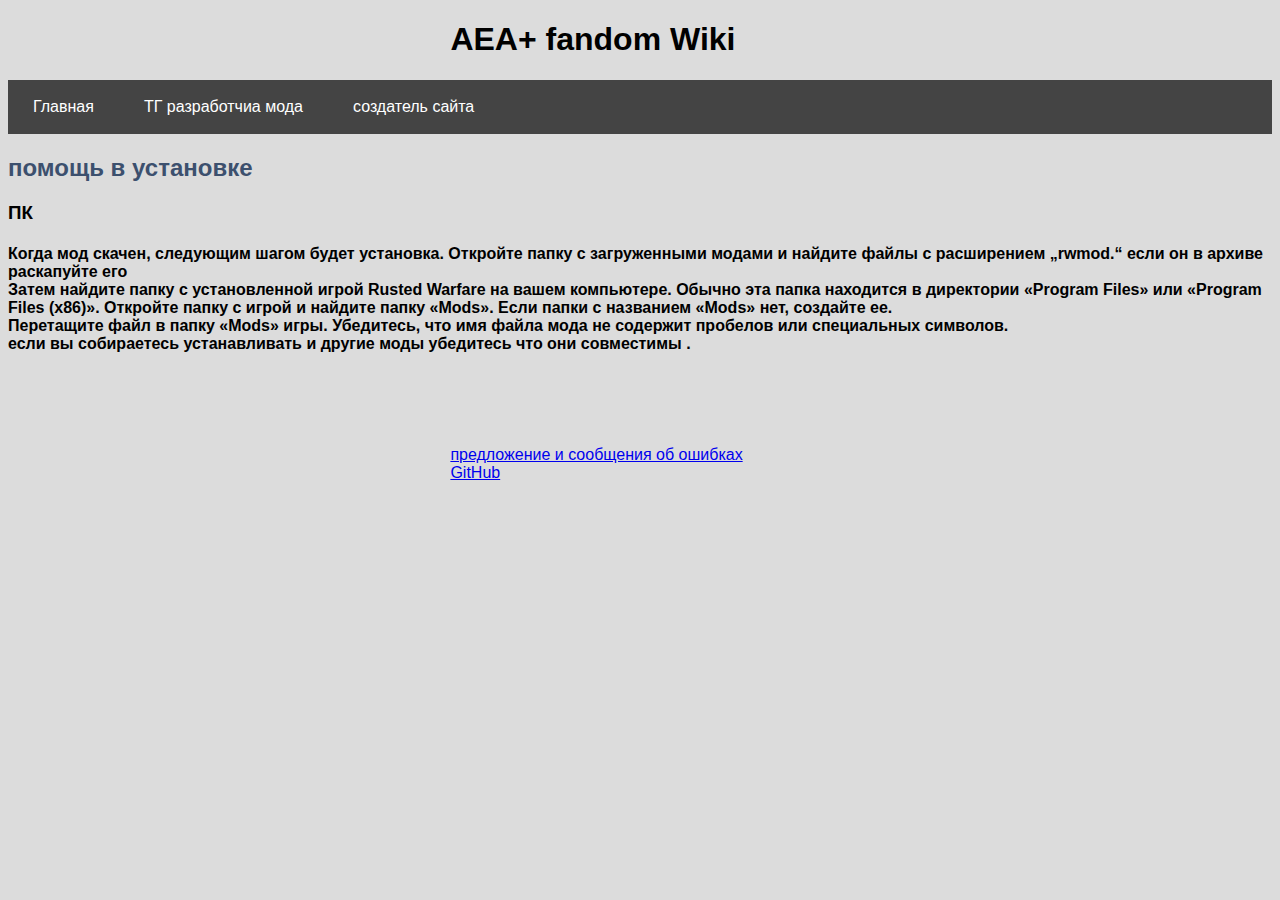
==== help.html @ 999b654e "Update help.html" ====
<!DOCTYPE html>
<html lang="ru">
    <head>
    <meta charset="UTF-8">
    <title>
    AEA+ wiki help
    </title>
    </head>
    <body>
        <div class="block">
        <div class="block-2"></div>
        </div>
        <link rel="stylesheet" href="syle.css">
        <link rel="icon" type="images/icoW.ico" href="images/icoW.ico">
    <style>
    body {
    background-color:#DCDCDC
    }
    </style>
    <h1>
    <div class="text-block">AEA+ fandom Wiki</div>
    </h1>
     <!--
     спа́м
    <span style="color:#FF0000;"><h1><a href="tg://user?ID=6576631984">спа́м</a> закидайте его спамом в личку он плохой</h1></span>
     -->
         <nav>
        <ul>
            <li><a href="https://aeafendomwiki.github.io/AEAFwndomWiki.github.io/">Главная</a></li>
            <li><a href="https://t.me/AEA_mods">ТГ разработчиа мода</a></li>
            <li><a href="tg://user?id=5194033781">создатель сайта </a></li>
        </ul>
         </nav>
        
 <h2><span style="color: #3c506e;">помощь в установке </span></h2>
<h3>ПК</h3>
<h4>
Когда мод скачен, следующим шагом будет  установка. Откройте папку с загруженными модами и найдите файлы с расширением „rwmod.“ если он в архиве раскапуйте его <br>

Затем найдите папку с установленной игрой Rusted Warfare  на вашем компьютере. Обычно эта папка находится в директории «Program Files» или «Program Files (x86)». Откройте папку с игрой и найдите папку «Mods». Если папки с названием «Mods» нет, создайте ее.<br>

Перетащите файл  в папку «Mods» игры. Убедитесь, что имя  файла мода не содержит пробелов или специальных символов.<br>
если вы собираетесь устанавливать и другие моды убедитесь что они совместимы .<br>


 
</h4>
          
  


        



<br> <br> <br> <br>
<div class="top_button">
<button id="scrollToTopBtn" title="в Верх">↑</button>
<script src="top_button.js"></script>
</div>
 <div class="text-block"><a href="tg://user?id=5194033781">предложение и сообщения об ошибках</a><br></div>
 <div class="text-block"><a href="https://github/AEAFendomWiki/aeafendomwiki">GitHub</a></div>
        </style>
    </body>
  </html>
---- syle.css ----
body {
    font-family: Arial, sans-serif;
    margin: 1 auto 20px;
    padding: 0;
    background-color: #f4f4f4;
}

header {
    background-color: #333;
    color: #fff;
    padding: 1em 0;
    text-align: center;
}

nav ul {
    list-style-type: none;
    padding: 0;
    background-color: #444;
    overflow: hidden;
}

nav ul li {
    float: left;
}

nav ul li a {
    display: block;
    color: white;
    text-align: center;
    padding: 18px 25px;
    text-decoration: none;
}

nav ul li a:hover {
    background-color: #111;
}

main {
    padding: 1em;
}

footer {
    background-color: #333;
    color: #fff;
    text-align: center;
    padding: 1em 0;
    position: fixed;
    width: 100%;
    bottom: 0;
}
.category-list * {transition: .4s linear;}
.category-list {
  background: white;
  list-style-type: circle;
  list-style-position: inside;
  padding: 0 10px;
  margin: 0;
}
.category-list li {
  font-family: "Trebuchet MS", "Lucida Sans";
  border-bottom: 1px solid #efefef;
  padding: 10px 0;
}
.category-list a {
  text-decoration: none;
  color: #555;
}
.category-list li span {
  float: right;
  display: inline-block;
  border: 1px solid #efefef;
  padding: 0 5px;
  font-size: 13px;
  color: #999;
}
.category-list li:hover a {color: #c93961;}
.category-list li:hover span {
  color: #c93961;
  border: 1px solid #c93961;
}
.block {
  width: 100%;
  border: 0 solid transparent;
  border-width: 0 40px;
  margin: 0 auto 20px;
  box-sizing: border-box;
}

.block-1 {
  width: calc(100% - 90px);
  margin: 1 auto 20px;
}
.text-block {
  left: calc(50% - 16em);
  text-indent: 35%;  
  /* Данная коррекция обеспечивает точное размещение элемента в центре */
}
.top_button {
display: none; /* Кнопка скрыта по умолчанию */
position: fixed; /* Фиксированное положение */
bottom: 22px; /* Отступы */
right: 32px; /* Отступ */
z-index: 99; /* Отображается поверх других элементов */
border: none; /* Без границы */
outline: none; /* Без обводки */
background-color: #324343; /* темный фон */
color: blue; /* синий цвет текста */
cursor: pointer; /* Курсор-рука */
padding: 15px; /* Внутренние отступы */
border-radius: 10px; /* Скругленные углы */
font-size: 18px; /* Размер шрифта */
}
#scrollToTopBtn:hover {
background-color: #555; /* Изменение цвета при наведении */
    
}
/* красивая кнопка */
.gradient-button {
  text-decoration: none;
  display: inline-block;
  color: white;
  padding: 25px 40px;
  margin: 10px 20px;
  border-radius: 5px;
  font-family: 'Montserrat', sans-serif;
  text-transform: uppercase;
  letter-spacing: 2px;
  background-image: linear-gradient(to right,  	#00008B 0%,#0000CD 30%, #4830F0 51%, #9EEFE1 100%);
  background-size: 200% auto;
  box-shadow: 0 0 20px rgba(0, 0, 0, .1);
  transition: .5s;
}
.gradient-button:hover {
  background-position: right center;
}
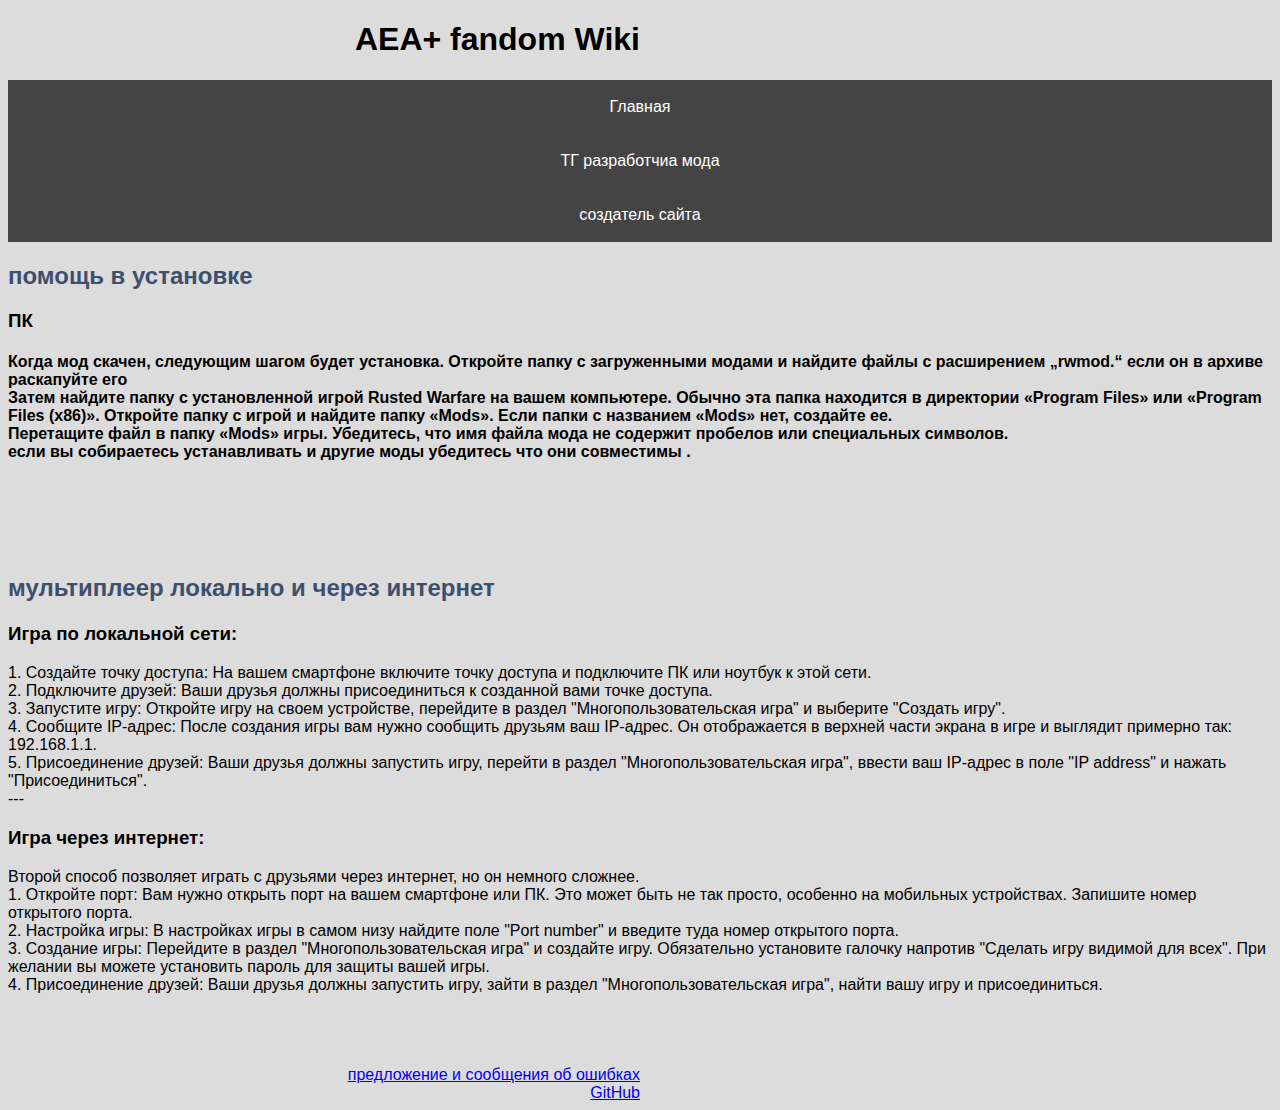
==== commit d946fd6a: "Update help.html" ====
--- a/help.html
+++ b/help.html
@@ -1,9 +1,10 @@
  <!DOCTYPE html>
 <html lang="ru">
     <head>
+    <meta name="viewport" content="width=device-width, initial-scale=1.0, minimum-scale=0.5, maximum-scale=2.0">
     <meta charset="UTF-8">
     <title>
-    AEA+ wiki help
+    rusted warfare пмощ в установке мода , игре по мультиплееру
     </title>
     </head>
     <body>
@@ -26,13 +27,13 @@
      -->
          <nav>
         <ul>
-            <li><a href="https://aeafendomwiki.github.io/AEAFwndomWiki.github.io/">Главная</a></li>
+            <li><a href="https://aeafendomwiki.github.io/AEAFwndomWiki/">Главная</a></li>
             <li><a href="https://t.me/AEA_mods">ТГ разработчиа мода</a></li>
             <li><a href="tg://user?id=5194033781">создатель сайта </a></li>
         </ul>
          </nav>
         
- <h2><span style="color: #3c506e;">помощь в установке </span></h2>
+<h2><span style="color: #3c506e;">помощь в установке </span></h2>
 <h3>ПК</h3>
 <h4>
 Когда мод скачен, следующим шагом будет  установка. Откройте папку с загруженными модами и найдите файлы с расширением „rwmod.“ если он в архиве раскапуйте его <br>
@@ -41,12 +42,37 @@
 
 Перетащите файл  в папку «Mods» игры. Убедитесь, что имя  файла мода не содержит пробелов или специальных символов.<br>
 если вы собираетесь устанавливать и другие моды убедитесь что они совместимы .<br>
+</h4>
+ <br> <br> <br> <br>
+<h2><span style="color: #3c506e;">мультиплеер локально и через интернет</span></h2>
+<h4>
+<h3>Игра по локальной сети:</h3>
 
+1. Создайте точку доступа: На вашем смартфоне включите точку доступа и подключите ПК или ноутбук к этой сети.<br>
 
- 
+2. Подключите друзей: Ваши друзья должны присоединиться к созданной вами точке доступа.<br>
+
+3. Запустите игру: Откройте игру на своем устройстве, перейдите в раздел "Многопользовательская игра" и выберите "Создать игру".<br>
+
+4. Сообщите IP-адрес: После создания игры вам нужно сообщить друзьям ваш IP-адрес. Он отображается в верхней части экрана в игре и выглядит примерно так: 192.168.1.1.<br>
+
+5. Присоединение друзей: Ваши друзья должны запустить игру, перейти в раздел "Многопользовательская игра", ввести ваш IP-адрес в поле "IP address" и нажать "Присоединиться".<br>
+
+---
+
+<h3>Игра через интернет:</h3>
+
+Второй способ позволяет играть с друзьями через интернет, но он немного сложнее.<br>
+
+1. Откройте порт: Вам нужно открыть порт на вашем смартфоне или ПК. Это может быть не так просто, особенно на мобильных устройствах. Запишите номер открытого порта.<br>
+
+2. Настройка игры: В настройках игры в самом низу найдите поле "Port number" и введите туда номер открытого порта.<br>
+
+3. Создание игры: Перейдите в раздел "Многопользовательская игра" и создайте игру. Обязательно установите галочку напротив "Сделать игру видимой для всех". При желании вы можете установить пароль для защиты вашей игры.<br>
+
+4. Присоединение друзей: Ваши друзья должны запустить игру, зайти в раздел "Многопользовательская игра", найти вашу игру и присоединиться.<br>
+
 </h4>
-          
-  
 
 
         
--- a/syle.css
+++ b/syle.css
@@ -18,11 +18,11 @@
     background-color: #444;
     overflow: hidden;
 }
-
+/*
 nav ul li {
     float: left;
 }
-
+*/
 nav ul li a {
     display: block;
     color: white;
@@ -85,16 +85,29 @@
   margin: 0 auto 20px;
   box-sizing: border-box;
 }
-
+/*
 .block-1 {
   width: calc(100% - 90px);
   margin: 1 auto 20px;
 }
+*/
+
+/* Общий стиль для всех устройств */
 .text-block {
-  left: calc(50% - 16em);
-  text-indent: 35%;  
-  /* Данная коррекция обеспечивает точное размещение элемента в центре */
+  text-align: right;
+  margin-right: 50%;
 }
+
+/* Для мобильных устройств (ширина экрана меньше 768px) */
+@media (max-width: 767px) {
+  .text-block {
+    text-align: left;
+    margin-right: 0;
+  }
+}
+
+
+
 .top_button {
 display: none; /* Кнопка скрыта по умолчанию */
 position: fixed; /* Фиксированное положение */
@@ -134,4 +147,3 @@
   background-position: right center;
 }
 
-
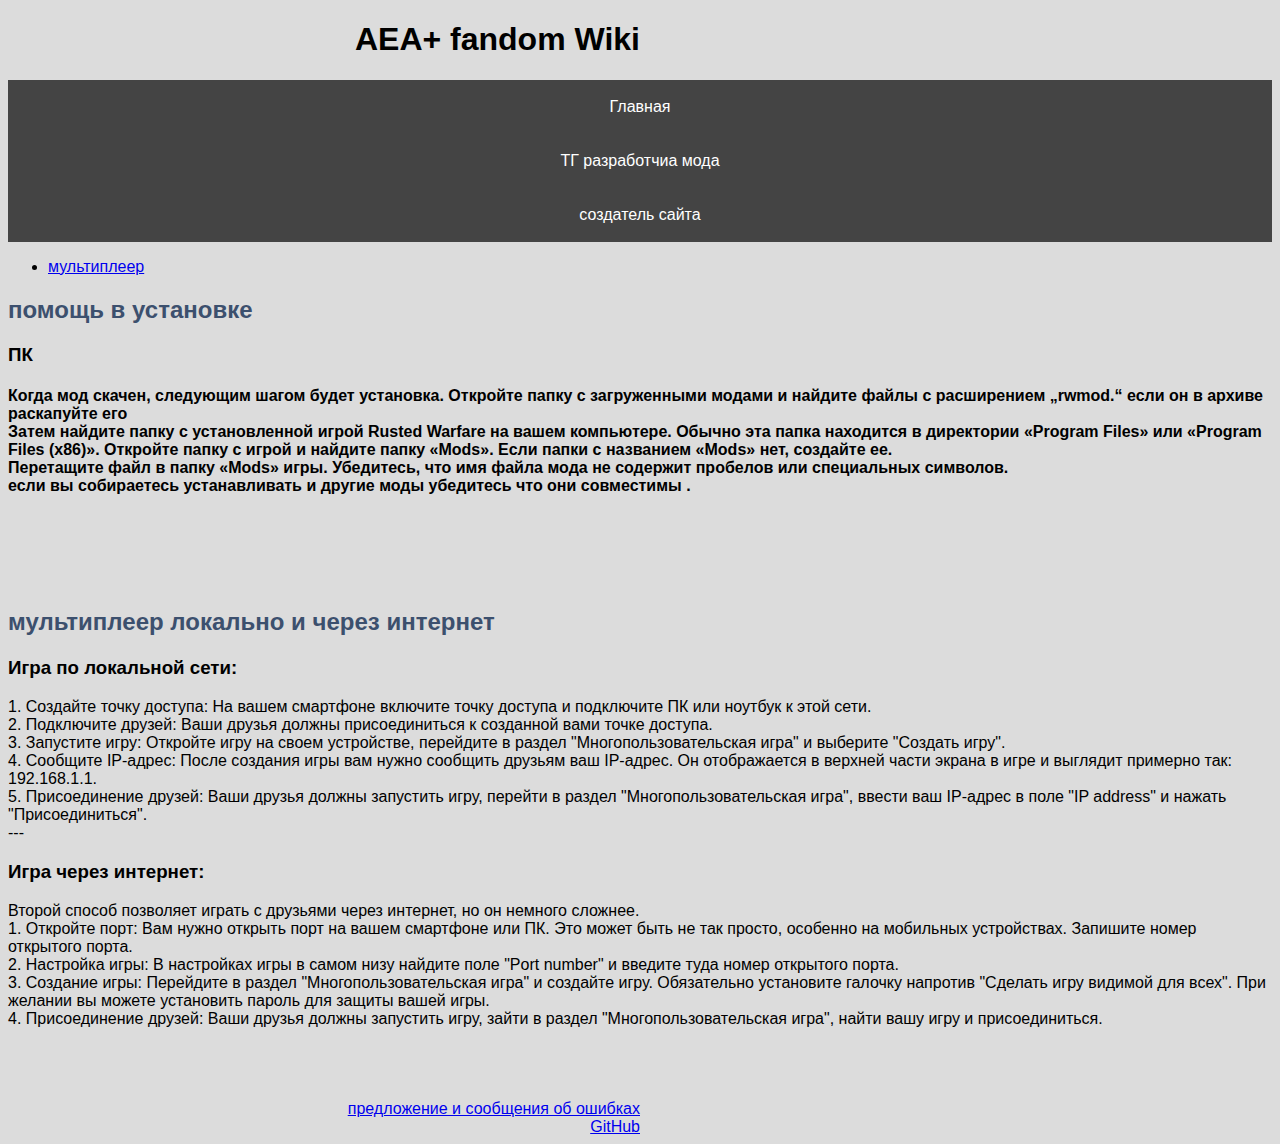
==== commit cadfa699: "Update help.html" ====
--- a/help.html
+++ b/help.html
@@ -21,10 +21,7 @@
     <h1>
     <div class="text-block">AEA+ fandom Wiki</div>
     </h1>
-     <!--
-     спа́м
-    <span style="color:#FF0000;"><h1><a href="tg://user?ID=6576631984">спа́м</a> закидайте его спамом в личку он плохой</h1></span>
-     -->
+     
          <nav>
         <ul>
             <li><a href="https://aeafendomwiki.github.io/AEAFwndomWiki/">Главная</a></li>
@@ -32,6 +29,12 @@
             <li><a href="tg://user?id=5194033781">создатель сайта </a></li>
         </ul>
          </nav>
+     <ul>
+    <li>
+      <!-- Якорная Ссылка -->
+      <a href="#multi_player"> мультиплеер </a>
+    </li>
+     </ul>
         
 <h2><span style="color: #3c506e;">помощь в установке </span></h2>
 <h3>ПК</h3>
@@ -45,6 +48,10 @@
 </h4>
  <br> <br> <br> <br>
 <h2><span style="color: #3c506e;">мультиплеер локально и через интернет</span></h2>
+     
+ <div class="container" href="#">
+    <a name="multi_player"></a>
+ </div>
 <h4>
 <h3>Игра по локальной сети:</h3>
 
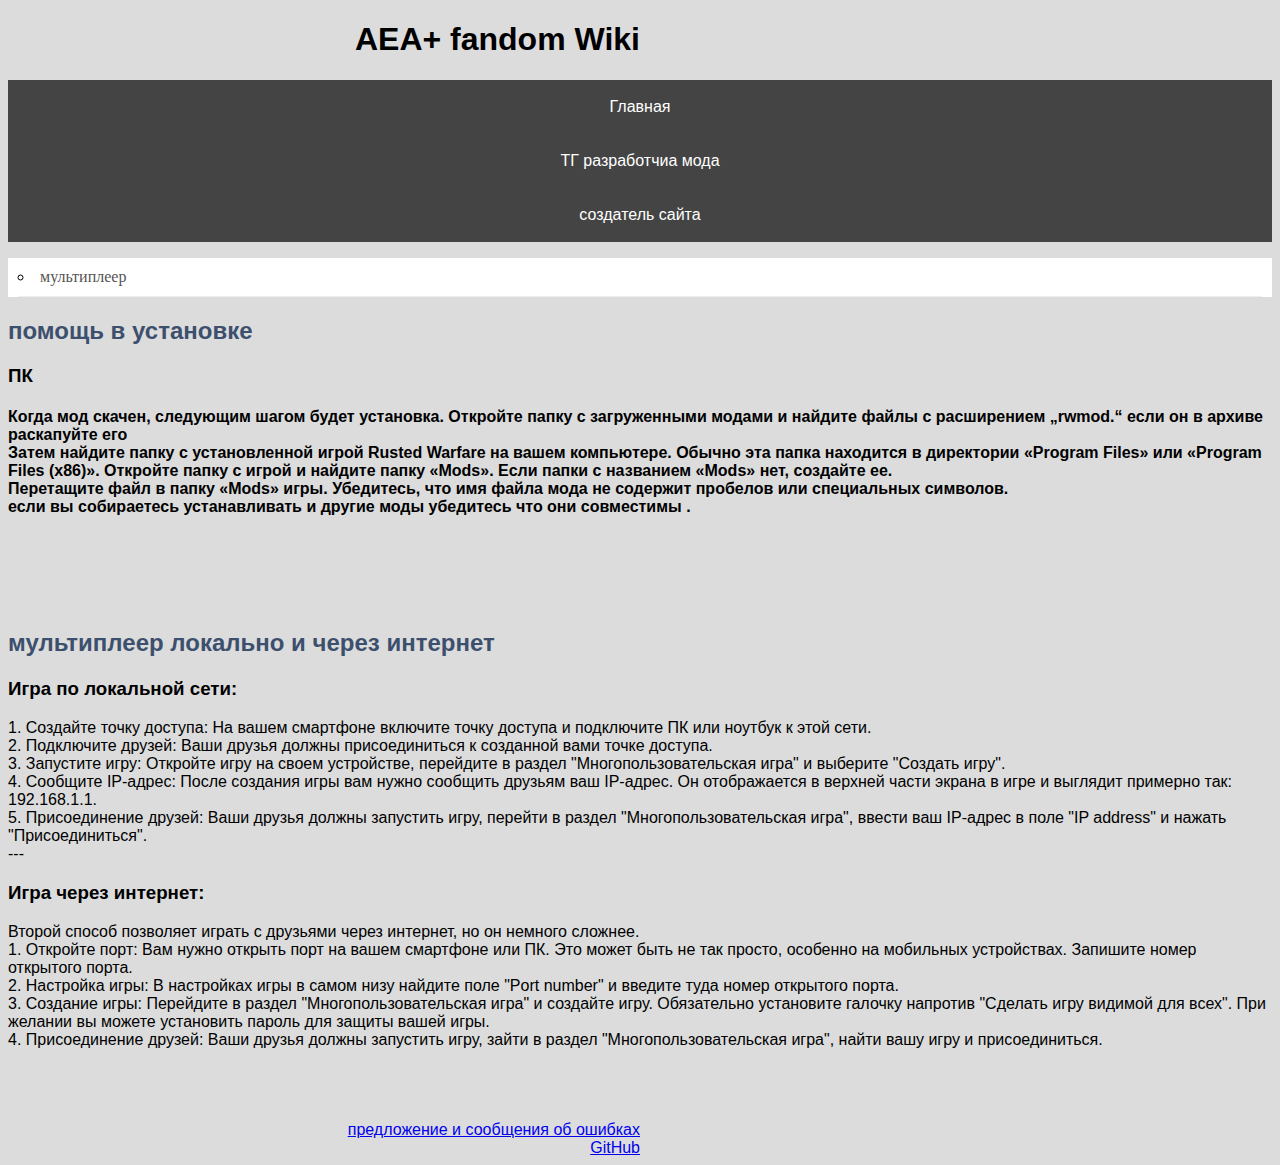
==== commit b01a1599: "Update help.html" ====
--- a/help.html
+++ b/help.html
@@ -29,7 +29,7 @@
             <li><a href="tg://user?id=5194033781">создатель сайта </a></li>
         </ul>
          </nav>
-     <ul>
+     <ul class="category-list">
     <li>
       <!-- Якорная Ссылка -->
       <a href="#multi_player"> мультиплеер </a>
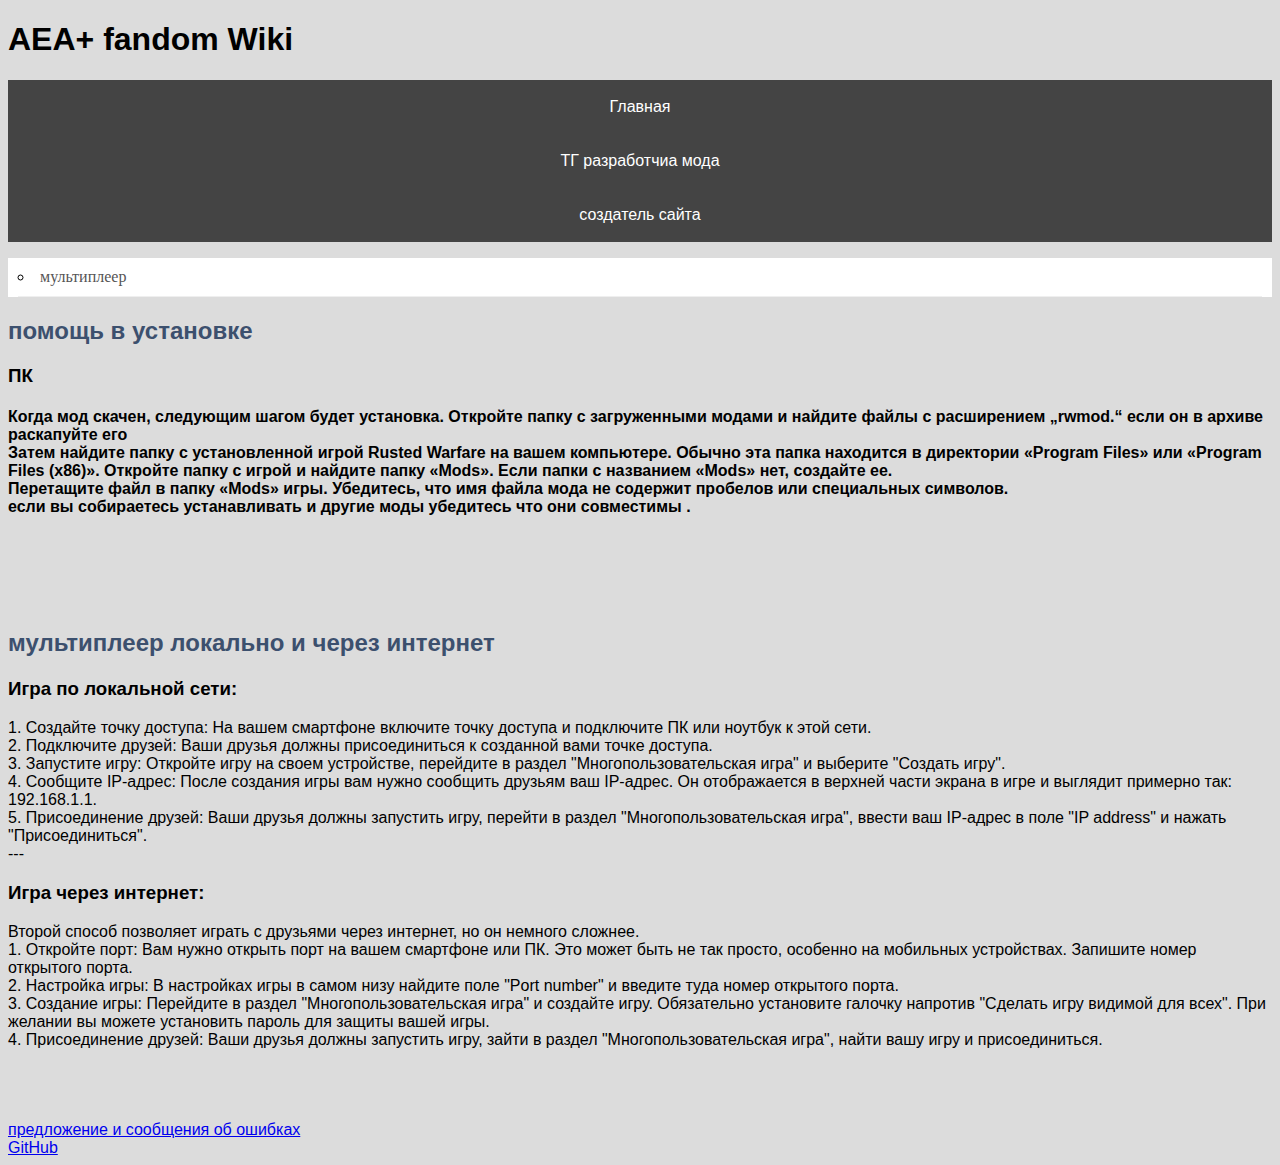
==== commit b4135d28: "Update help.html" ====
--- a/help.html
+++ b/help.html
@@ -21,6 +21,9 @@
     <h1>
     <div class="text-block">AEA+ fandom Wiki</div>
     </h1>
+    <div class="container" href="#">
+    <a name="top"></a>
+    </div>
      
          <nav>
         <ul>
@@ -87,10 +90,9 @@
 
 
 <br> <br> <br> <br>
-<div class="top_button">
-<button id="scrollToTopBtn" title="в Верх">↑</button>
-<script src="top_button.js"></script>
-</div>
+ <div class="top_button">
+ <ul><button href="#top" id="scrollToTopBtn"  title="top">⬆</button></ul>
+ </div>
  <div class="text-block"><a href="tg://user?id=5194033781">предложение и сообщения об ошибках</a><br></div>
  <div class="text-block"><a href="https://github/AEAFendomWiki/aeafendomwiki">GitHub</a></div>
         </style>
--- a/syle.css
+++ b/syle.css
@@ -94,39 +94,39 @@
 
 /* Общий стиль для всех устройств */
 .text-block {
-  text-align: right;
-  margin-right: 50%;
+  text-align: 5px;
+  margin-right: left;
 }
 
 /* Для мобильных устройств (ширина экрана меньше 768px) */
 @media (max-width: 767px) {
   .text-block {
-    text-align: left;
+    text-align: calc(50% + 15em);
     margin-right: 0;
   }
 }
 
+.top_button {
+    display:none; /*inline-block; */
+    position: sticky; 
+    right: 20px;
+    bottom: 90px;
+    z-index: 99; /* Отображается поверх других элементов */
+    border: none; /* Без границы */
+    outline: none; /* Без обводки */
+    background-color: #324343; /* Темный фон */
+    color: blue; /* Синий цвет текста */
+    cursor: pointer; /* Курсор-рука */
+    padding: 15px; /* Внутренние отступы */
+    border-radius: 10px; /* Скругленные углы */
+    font-size: 23px; /* Размер шрифта */
+}
+
+.top_button:hover {
+    background-color: #555; /* Изменение цвета при наведении */
+}
 
 
-.top_button {
-display: none; /* Кнопка скрыта по умолчанию */
-position: fixed; /* Фиксированное положение */
-bottom: 22px; /* Отступы */
-right: 32px; /* Отступ */
-z-index: 99; /* Отображается поверх других элементов */
-border: none; /* Без границы */
-outline: none; /* Без обводки */
-background-color: #324343; /* темный фон */
-color: blue; /* синий цвет текста */
-cursor: pointer; /* Курсор-рука */
-padding: 15px; /* Внутренние отступы */
-border-radius: 10px; /* Скругленные углы */
-font-size: 18px; /* Размер шрифта */
-}
-#scrollToTopBtn:hover {
-background-color: #555; /* Изменение цвета при наведении */
-    
-}
 /* красивая кнопка */
 .gradient-button {
   text-decoration: none;
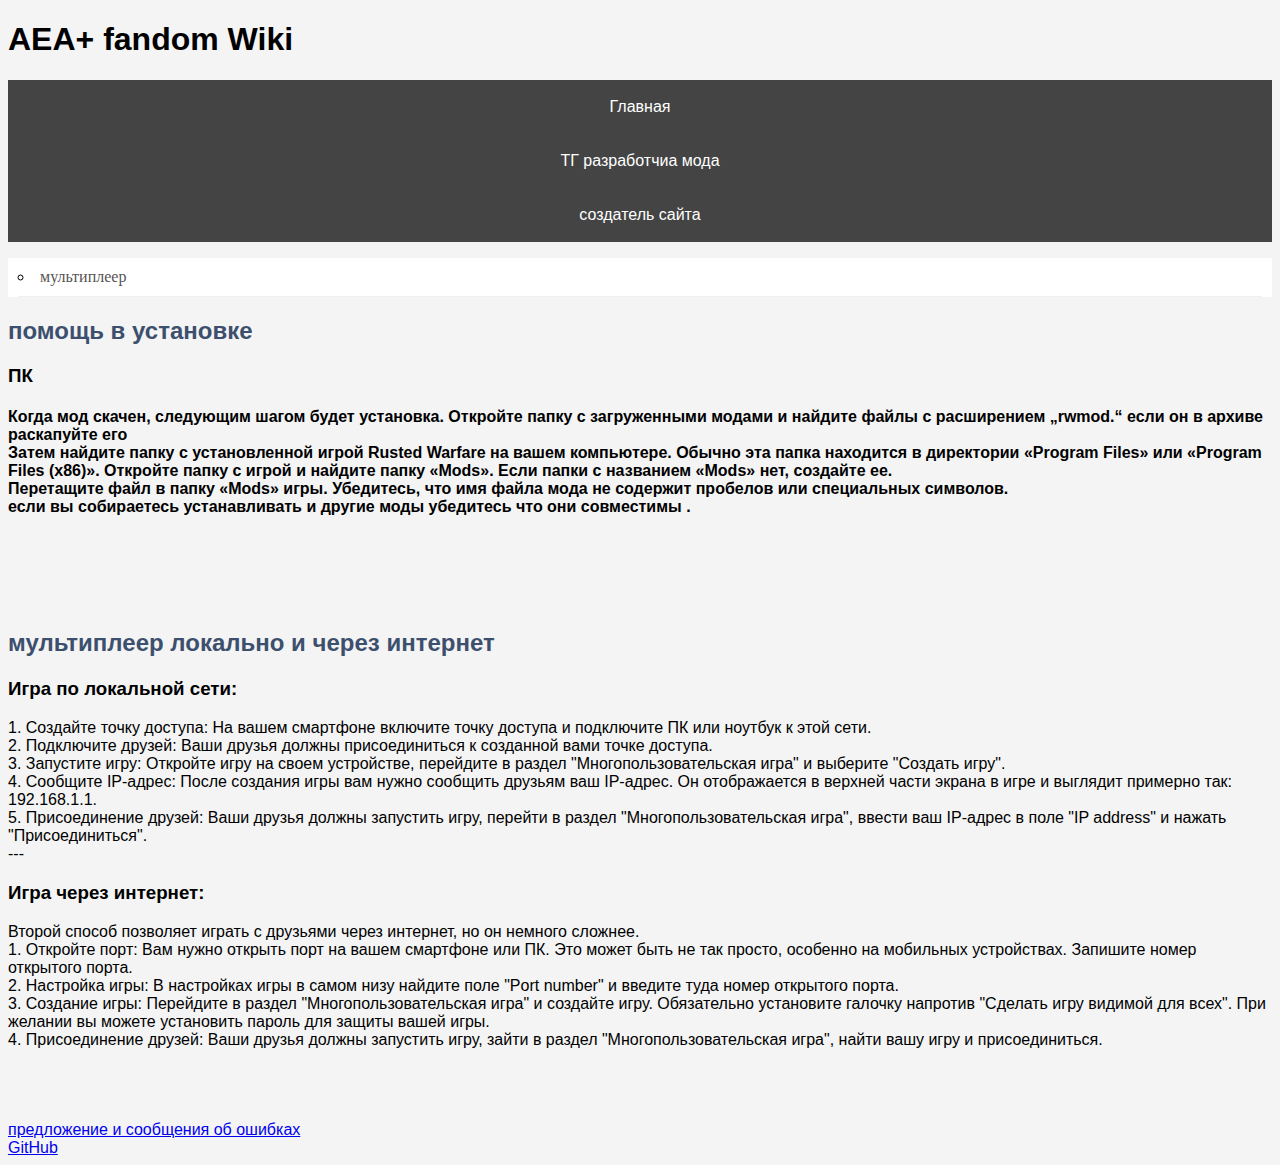
==== commit 79723414: "Update help.html" ====
--- a/help.html
+++ b/help.html
@@ -16,6 +16,7 @@
     <style>
     body {
     background-color:#DCDCDC
+    Cache-Control: massage=20000
     }
     </style>
     <h1>
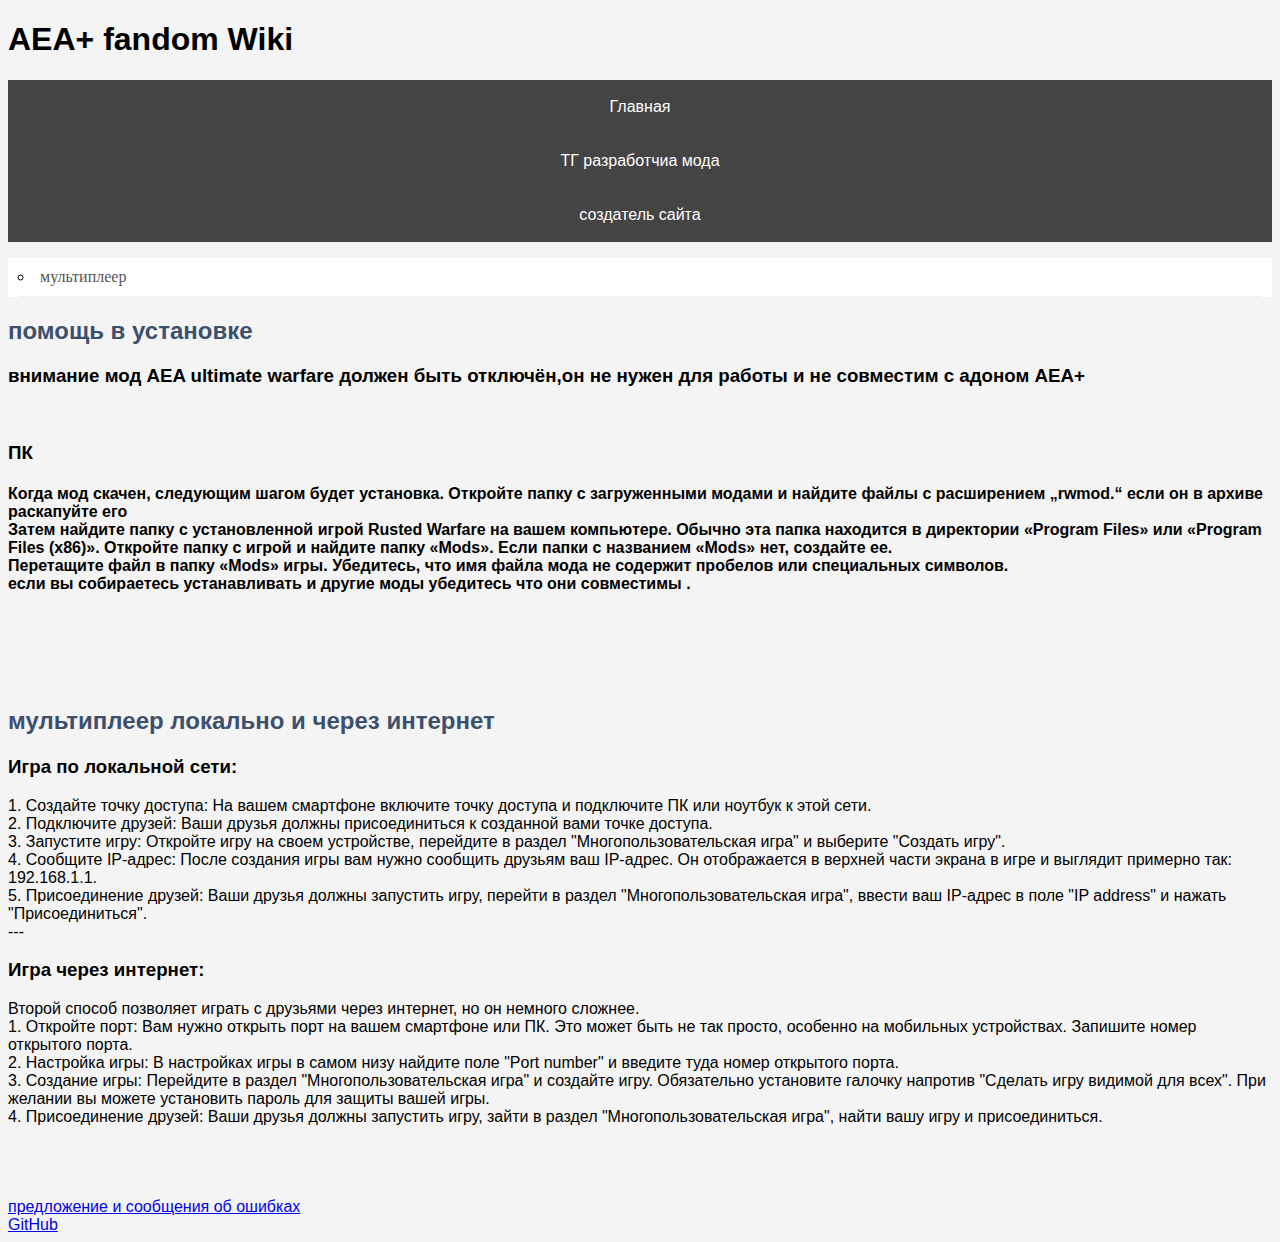
==== commit 41da2ddd: "Update help.html" ====
--- a/help.html
+++ b/help.html
@@ -41,6 +41,7 @@
      </ul>
         
 <h2><span style="color: #3c506e;">помощь в установке </span></h2>
+<h3>внимание мод AEA ultimate warfare должен быть отключён,он не нужен для работы и не совместим с адоном AEA+</h3><br>
 <h3>ПК</h3>
 <h4>
 Когда мод скачен, следующим шагом будет  установка. Откройте папку с загруженными модами и найдите файлы с расширением „rwmod.“ если он в архиве раскапуйте его <br>
